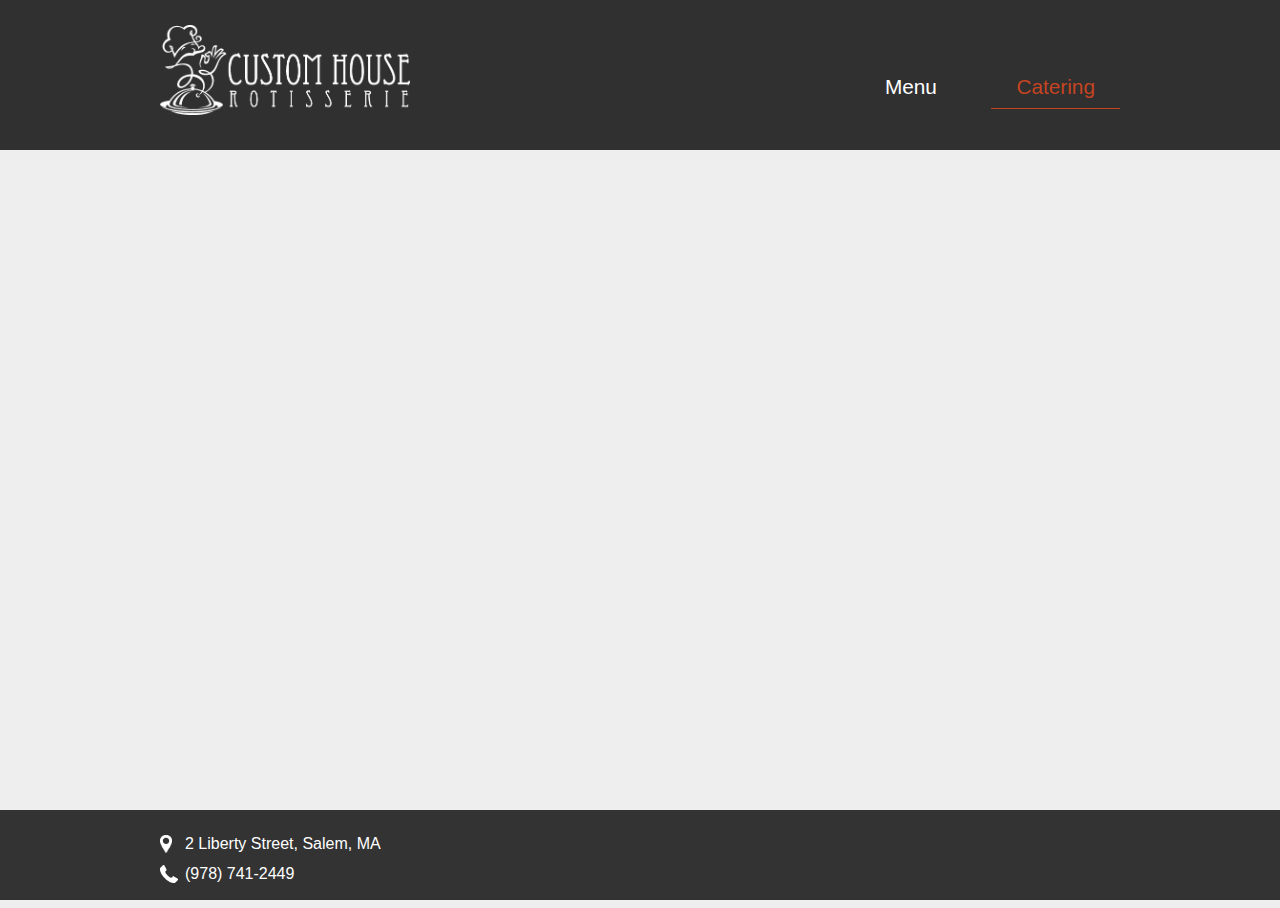
==== catering.html @ 8766b115 "Site" ====
<!DOCTYPE html>
<html>
<head>
  <meta charset="utf-8">
  <title>Custom House Rotisserie</title>
  <link rel="stylesheet" href="css/normalize.css">
  <link rel="stylesheet" href="css/style.css">
  <link href='http://fonts.googleapis.com/css?family=Alegreya:400italic,900italic,400,900' rel='stylesheet' type='text/css'>
	<link rel="icon" type="image/png" href="images/favicon.png">
  <meta name="viewport" content="width=device-width, initial-scale=1.0">
</head>

<body>
<!-- MAIN CONTENT -->

	<section id="main-content">
		<header>
		<div id="nav-container">	
			<a href="index.html"><div id="logo-container" class="left"><img src="images/logo.png"></div></a>
			<nav class="right">
				<a href="menu.html">Menu</a>
				<a class="selected" href="catering.html">Catering</a>
			</nav>
		</div>
		</header>

	</section>
	
<!-- FOOTER -->

	<footer>
		<div class="foot-container">
			<p class="address">2 Liberty Street, Salem, MA</p>
			<a href="tel:9787412449"><p class="phone">(978) 741-2449</p></a>
		</div>
	</footer>
</body>
</html>
---- css/style.css ----
html, body {
	height: 100%;
}

* {
	box-sizing: border-box;
}

body {
	background-color: #eee;
}

img {
	max-width: 100%;
}

.left {
	float: left;
}

.right {
	float: right;
}

header {
	width: 100%;
	background-color: rgba(0,0,0,.8);
	height: 150px;
}

header:after {
	clear:both;
	content: "";
	display: table;
}

#nav-container {
	max-width: 75%;
	margin: 0 auto;
	position: relative;
  	top: 50%;
 	transform: translateY(-50%);
}

#logo-container {
	max-width: 250px;
	margin-top: -50px;
}

nav a {
	text-decoration: none;
	color: white;
	margin-left: 25px;
	font-size: 1.3em;
	padding: 10px 25px
}

nav a:hover {
	color: #C44421;
	-webkit-transition: all .3s ease;
	-moz-transition: all .3s ease;
	-o-transition: all .3s ease;
	transition: all .3s ease;
	
}

#home-content {
	background: url("../images/chicken.jpg") no-repeat;
	background-size: cover;
	background-position: center;
	height: 90%;
	}
	
#home-content h1{
	color: #eee;
	font-size: 3em;
	text-align: center;
	margin-top: 20%;
}

#home-content h2{
	color: #eee;
	font-size: 2.5em;
	text-align: center;
	font-style: italic;
}

.heading-wrap {
	background: rgba(0,0,0,.5)
}

footer {
	background:#333;
	height: 10%;
	color: white;
	position: absolute;
	bottom: 0;
	width: 100%
}

.foot-container {
	width: 75%;
	margin: 0 auto;
	padding:25px 0
	;
}

footer p {
	margin-top: 0;
	margin-bottom: 12px	
}

.phone {
	background-image: url('../images/phone.png');
	background-repeat: no-repeat;
	background-size: contain;
	padding-left: 25px;
	margin-bottom: 0;
}

.address {
	background-image: url('../images/pin.png');
	background-repeat: no-repeat;
	background-size: contain;
	padding-left: 25px;
}

.selected {
	color: #C44421;
	border-bottom: 1px solid #C44421;
}

.menu-nav {
	background: #C44421;
	width: 20%;
	color: white;
	height: 740px;
	font-size: 1.5em;
	position: relative
}

.menu-nav ul {
	list-style-type: none;
	margin: 0 auto;
	width: 60%;
	position: absolute;
  top: 50%;
  left: 50%;
  transform: translate(-50%, -50%);
	-webkit-transform: translate(-50%, -50%);
}

.menu-nav li {
	padding: 20px 0;
	-webkit-user-select: none; /* webkit (safari, chrome) browsers */
  -moz-user-select: none; /* mozilla browsers */
  -khtml-user-select: none; /* webkit (konqueror) browsers */
  -ms-user-select: none; /* IE10+ */
	cursor: pointer; 
	cursor: hand; 
}

.selectedMenu{
	color: #333;
	text-decoration: underline;
	font-weight: bold;
}

.menu-nav li:hover {
	color: #333;
	text-decoration: underline;
	font-weight: bold;
}

.menu-content {
	width: 80%;
}

.menu-heading { 
	padding-left: 10%;
	border-bottom: 2px dotted #C44421;
	display: block
}

.menu-choices {
	margin-left: 10%;
}

.menu-heading h1 {
	color: #333;
	display: inline-block;
	font-size: 2.2em;
	margin-bottom: 0.1em;
	color: #C44421;
}

.menu-heading h2 {
	color: #333;
	font-size: 1.3em;
	font-style: italic;
}

.menu-item {
	font-weight: bold;
	font-size: 1em;
	color: #333;
}

.menu-item-description {
	font-style: italic;
	margin-top: -5px;
	margin-bottom: 2em;
}

.combo-number {
	margin-right: 20px;
}

footer a {
	text-decoration: none;
	color: white;
}

/************************* 
MEDIA QUERIES 
**************************/

 @media screen and (max-width : 640px) {
	 
	 #logo-container {
		 float: none;
		 margin: 0 auto;
	 }
	 
	 nav.right {
		 float: none;
		 width: 261px;
		 margin: 0 auto;
		 padding-top: 1em;
		 padding-bottom: 1em;
	 }
	 
	 
	 
	 nav a:first-child {
		 margin-left: 0;
	 }
	 
	 #home-content h1 {
		 font-size: 1.8em;
		 margin-top: 40%;
	 }
	 
	 #home-content h2 {
		 font-size: 1.5em;
	 }
	 
 }
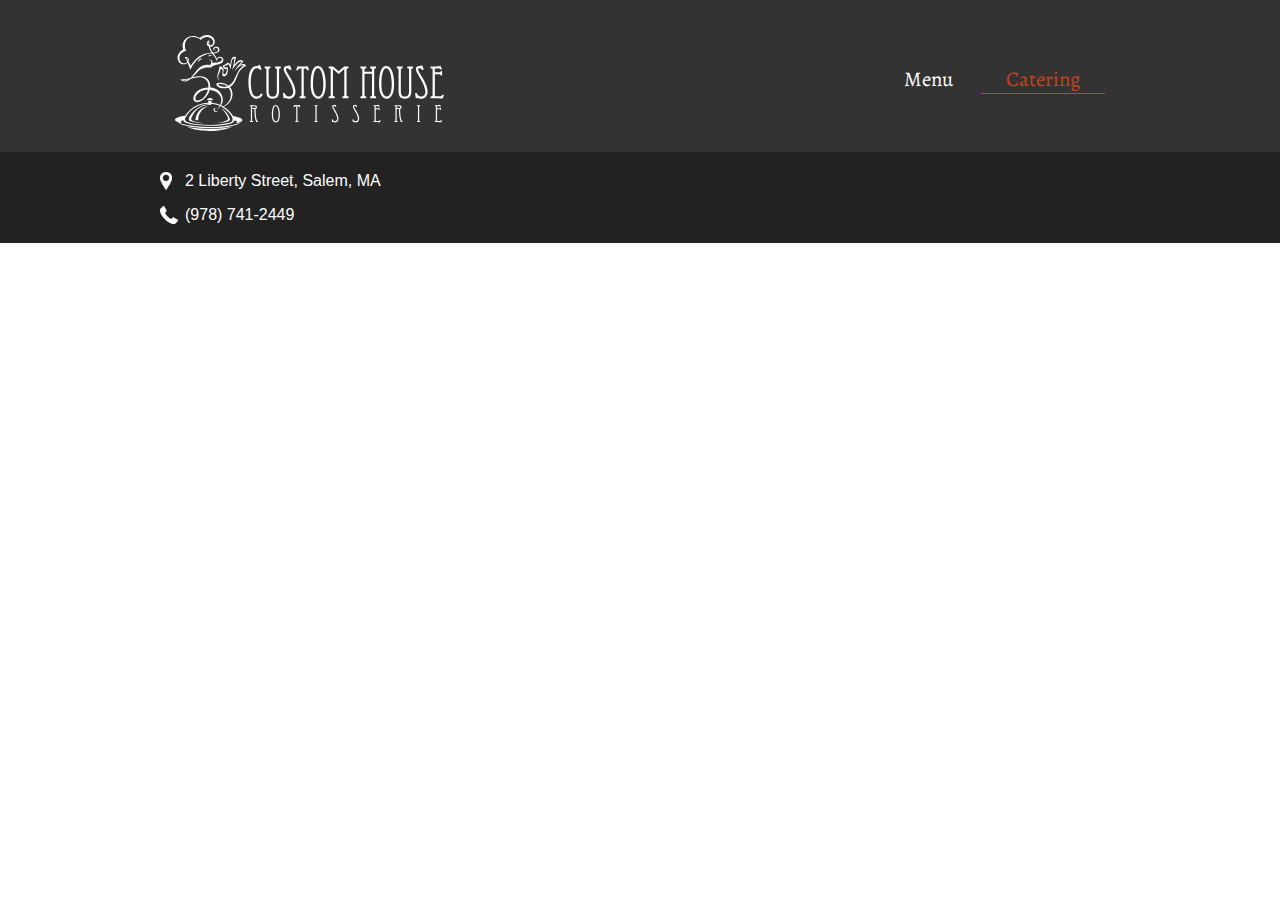
==== commit 7cd4084a: "test" ====
--- a/catering.html
+++ b/catering.html
@@ -13,25 +13,24 @@
 <body>
 <!-- MAIN CONTENT -->
 
-	<section id="main-content">
-		<header>
-		<div id="nav-container">	
-			<a href="index.html"><div id="logo-container" class="left"><img src="images/logo.png"></div></a>
+	<header class="clearfix">
+		<div class="container">
+			<a href="index.html"><img class="logo" src="images/logo.svg" alt="Custom House Logo"></a>
 			<nav class="right">
-				<a href="menu.html">Menu</a>
-				<a class="selected" href="catering.html">Catering</a>
+					<a href="menu.html">Menu</a>
+					<a class="selected" href="catering.html">Catering</a>
 			</nav>
 		</div>
-		</header>
+	</header>
 
 	</section>
 	
 <!-- FOOTER -->
 
 	<footer>
-		<div class="foot-container">
+		<div class="container">
 			<p class="address">2 Liberty Street, Salem, MA</p>
-			<a href="tel:9787412449"><p class="phone">(978) 741-2449</p></a>
+			<p class="phone">(978) 741-2449</p>
 		</div>
 	</footer>
 </body>
--- a/css/style.css
+++ b/css/style.css
@@ -1,21 +1,11 @@
-html, body {
-	height: 100%;
-}
-
 * {
 	box-sizing: border-box;
 }
 
+html, 
 body {
-	background-color: #eee;
-}
-
-img {
-	max-width: 100%;
-}
-
-.left {
-	float: left;
+	height: 100%;
+	font-family: sans-serif;
 }
 
 .right {
@@ -23,36 +13,42 @@
 }
 
 header {
-	width: 100%;
-	background-color: rgba(0,0,0,.8);
-	height: 150px;
-}
-
-header:after {
-	clear:both;
-	content: "";
-	display: table;
-}
-
-#nav-container {
+	background-color: #333;
+	font-family: 'Alegreya', serif;
+}
+
+.clearfix:after { 
+   content: "."; 
+   visibility: hidden; 
+   display: block; 
+   height: 0; 
+   clear: both;
+}
+
+.container {
 	max-width: 75%;
 	margin: 0 auto;
-	position: relative;
-  	top: 50%;
- 	transform: translateY(-50%);
-}
-
-#logo-container {
-	max-width: 250px;
-	margin-top: -50px;
-}
+}
+
+
+header .container {
+	padding: 15px;
+}
+
+.logo {
+	margin-top: 20px;
+}
+
+nav {
+	margin-top: 50px;
+}
+
 
 nav a {
 	text-decoration: none;
 	color: white;
-	margin-left: 25px;
 	font-size: 1.3em;
-	padding: 10px 25px
+	padding: 0px 25px
 }
 
 nav a:hover {
@@ -61,53 +57,31 @@
 	-moz-transition: all .3s ease;
 	-o-transition: all .3s ease;
 	transition: all .3s ease;
-	
-}
-
-#home-content {
+}
+
+section {
+	height: 80%;
+}
+
+.home-section {
 	background: url("../images/chicken.jpg") no-repeat;
 	background-size: cover;
-	background-position: center;
-	height: 90%;
-	}
-	
-#home-content h1{
-	color: #eee;
-	font-size: 3em;
-	text-align: center;
-	margin-top: 20%;
-}
-
-#home-content h2{
-	color: #eee;
-	font-size: 2.5em;
-	text-align: center;
-	font-style: italic;
-}
-
-.heading-wrap {
-	background: rgba(0,0,0,.5)
+	background-position: center center;
+	font-family: 'Alegreya', serif;
 }
 
 footer {
-	background:#333;
-	height: 10%;
-	color: white;
-	position: absolute;
-	bottom: 0;
-	width: 100%
-}
-
-.foot-container {
-	width: 75%;
-	margin: 0 auto;
-	padding:25px 0
-	;
-}
-
-footer p {
+	background-color: #222;
+	color: white;
+}
+
+footer .container {
+	padding: 1.2em 0;
+}
+
+
+footer p:nth-of-type(1) {
 	margin-top: 0;
-	margin-bottom: 12px	
 }
 
 .phone {
@@ -125,40 +99,51 @@
 	padding-left: 25px;
 }
 
-.selected {
+.home-wrap {
+	color: white;
+	text-align: center;
+	background: rgba(0,0,0,0.6);
+	height: 100%;
+	width: 100%;
+	padding: 2em 0;
+}
+
+.home-wrap h1 {
+	margin-top: 0;
+	margin-bottom: 0;
+	font-size: 3em;
+}
+
+.home-wrap h2 {
+	font-size: 2em;
+}
+
+.selected{
 	color: #C44421;
 	border-bottom: 1px solid #C44421;
 }
+/********************
+MENU PAGE
+*******************/
 
 .menu-nav {
 	background: #C44421;
-	width: 20%;
-	color: white;
-	height: 740px;
-	font-size: 1.5em;
-	position: relative
+	color: white;
+	text-align: center;
+	padding: 25px;
+	font-weight: bold;
+	font-size: 1.2em;
 }
 
 .menu-nav ul {
 	list-style-type: none;
-	margin: 0 auto;
-	width: 60%;
-	position: absolute;
-  top: 50%;
-  left: 50%;
-  transform: translate(-50%, -50%);
-	-webkit-transform: translate(-50%, -50%);
-}
-
-.menu-nav li {
-	padding: 20px 0;
-	-webkit-user-select: none; /* webkit (safari, chrome) browsers */
-  -moz-user-select: none; /* mozilla browsers */
-  -khtml-user-select: none; /* webkit (konqueror) browsers */
-  -ms-user-select: none; /* IE10+ */
-	cursor: pointer; 
-	cursor: hand; 
-}
+	margin-top: 0;
+}
+
+.menu-nav ul li {
+	display: inline-block;
+	padding: 10px 15px;
+}	
 
 .selectedMenu{
 	color: #333;
@@ -170,89 +155,46 @@
 	color: #333;
 	text-decoration: underline;
 	font-weight: bold;
-}
-
-.menu-content {
-	width: 80%;
-}
-
-.menu-heading { 
-	padding-left: 10%;
-	border-bottom: 2px dotted #C44421;
-	display: block
-}
-
-.menu-choices {
-	margin-left: 10%;
-}
-
-.menu-heading h1 {
-	color: #333;
-	display: inline-block;
-	font-size: 2.2em;
-	margin-bottom: 0.1em;
-	color: #C44421;
-}
-
-.menu-heading h2 {
-	color: #333;
-	font-size: 1.3em;
-	font-style: italic;
-}
-
-.menu-item {
-	font-weight: bold;
-	font-size: 1em;
-	color: #333;
-}
-
-.menu-item-description {
-	font-style: italic;
-	margin-top: -5px;
-	margin-bottom: 2em;
-}
-
-.combo-number {
-	margin-right: 20px;
-}
-
-footer a {
-	text-decoration: none;
-	color: white;
-}
-
-/************************* 
-MEDIA QUERIES 
-**************************/
-
- @media screen and (max-width : 640px) {
+	cursor: pointer;
+}
+
+
+
+
+@media screen and (max-width : 768px) {
 	 
-	 #logo-container {
-		 float: none;
-		 margin: 0 auto;
-	 }
-	 
-	 nav.right {
-		 float: none;
-		 width: 261px;
-		 margin: 0 auto;
-		 padding-top: 1em;
-		 padding-bottom: 1em;
-	 }
-	 
-	 
-	 
-	 nav a:first-child {
-		 margin-left: 0;
-	 }
-	 
-	 #home-content h1 {
-		 font-size: 1.8em;
-		 margin-top: 40%;
-	 }
-	 
-	 #home-content h2 {
-		 font-size: 1.5em;
-	 }
-	 
+/***** Header and Footer ******/	
+	
+	header {
+		text-align: center;
+	}
+	
+	.logo {
+		margin: 0 auto;
+	}
+	
+	section {
+		height: 70%;
+	}
+
+ nav.right {
+	float: none;
+	display: block;
+	margin: 0 auto;
+	padding-top: 1em;
  }
+	
+	.home-wrap h1 {
+	font-size: 2em;
+}
+
+.home-wrap h2 {
+	font-size: 1.5em;
+}
+	
+/***** Menu ******/
+.menu-nav {
+	font-size: initial;
+}
+	
+}
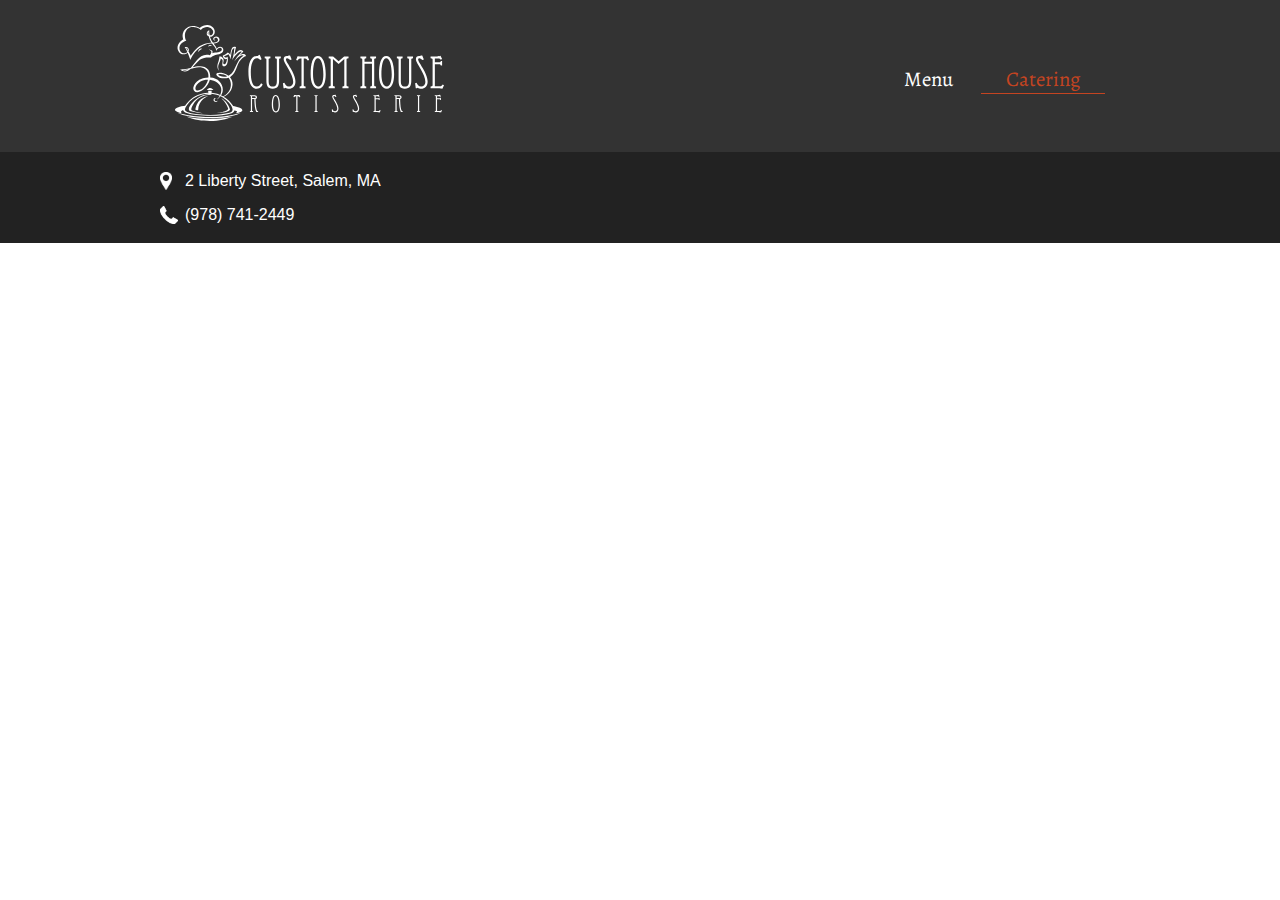
==== commit f7354c90: "test" ====
--- a/catering.html
+++ b/catering.html
@@ -30,7 +30,7 @@
 	<footer>
 		<div class="container">
 			<p class="address">2 Liberty Street, Salem, MA</p>
-			<p class="phone">(978) 741-2449</p>
+			<a href="tel:19787412449"><p class="phone">(978) 741-2449</p></a>
 		</div>
 	</footer>
 </body>
--- a/css/style.css
+++ b/css/style.css
@@ -36,7 +36,9 @@
 }
 
 .logo {
-	margin-top: 20px;
+	padding-top: 10px;
+	padding-bottom: 10px;
+	max-width: 100%;
 }
 
 nav {
@@ -79,6 +81,11 @@
 	padding: 1.2em 0;
 }
 
+footer a {
+	color: white;
+	text-decoration: none;
+}
+
 
 footer p:nth-of-type(1) {
 	margin-top: 0;
@@ -101,11 +108,9 @@
 
 .home-wrap {
 	color: white;
+	position: relative;
 	text-align: center;
-	background: rgba(0,0,0,0.6);
-	height: 100%;
-	width: 100%;
-	padding: 2em 0;
+	background: rgba(0,0,0,.4)
 }
 
 .home-wrap h1 {
@@ -118,6 +123,7 @@
 	font-size: 2em;
 }
 
+
 .selected{
 	color: #C44421;
 	border-bottom: 1px solid #C44421;
@@ -130,7 +136,7 @@
 	background: #C44421;
 	color: white;
 	text-align: center;
-	padding: 25px;
+	padding: 25px 0px;
 	font-weight: bold;
 	font-size: 1.2em;
 }
@@ -138,6 +144,7 @@
 .menu-nav ul {
 	list-style-type: none;
 	margin-top: 0;
+	padding-left: 0;
 }
 
 .menu-nav ul li {
@@ -158,43 +165,100 @@
 	cursor: pointer;
 }
 
-
-
+.menu-heading {
+	color: #C44421;
+	text-align: center;
+	border-bottom: 2px dotted #666;
+	
+}
+
+.menu-heading h1 {
+	font-size: 2.4em;
+}
+
+.menu-heading h2 {
+	font-size: 1.2em;
+	color: #666;
+	width: 75%;
+	margin: 0 auto 15px;
+	text-align: left;
+}
+
+.menu-choices {
+	width: 75%;
+	margin: 0 auto;
+}
+
+.menu-item-container {
+	padding: 1.5em 0;
+	border-bottom: 1px solid #C44421;
+}
+
+.menu-item-container:last-of-type {
+	border-bottom: none;
+}
+
+.menu-item {
+	color: #333;
+	font-weight: bold;
+}
+
+.menu-item-description {
+	font-style: italic;
+	color: #666;
+}
+
+.combo-number {
+	display: inline-block;
+	color: white;
+	background: #C44421;
+	font-size: 1.8em;
+	padding: 5px;
+	border-radius: 3px;
+	margin-right: 5px;
+}
 
 @media screen and (max-width : 768px) {
 	 
 /***** Header and Footer ******/	
 	
-	header {
-		text-align: center;
+		header {
+			text-align: center;
+		}
+
+		.logo {
+			margin: 0 auto;
+		}
+
+
+	 nav.right {
+		float: none;
+		display: block;
+		margin: 0 auto;
+		padding-top: 1em;
+	 }
+
+	.home-wrap h1 {
+		font-size: 2em;
+	}
+
+	.home-wrap h2 {
+		font-size: 1.5em;
+	}
+
+	/***** Menu ******/
+	.menu-nav {
+		font-size: initial;
+		padding: 10px;
 	}
 	
-	.logo {
-		margin: 0 auto;
-	}
-	
-	section {
-		height: 70%;
-	}
-
- nav.right {
-	float: none;
-	display: block;
-	margin: 0 auto;
-	padding-top: 1em;
- }
-	
-	.home-wrap h1 {
-	font-size: 2em;
-}
-
-.home-wrap h2 {
-	font-size: 1.5em;
-}
-	
-/***** Menu ******/
-.menu-nav {
-	font-size: initial;
-}
-	
-}
+}
+
+@media screen and (max-width: 365px) {
+	nav a {
+		padding: 0 10px;
+	}
+}
+
+
+
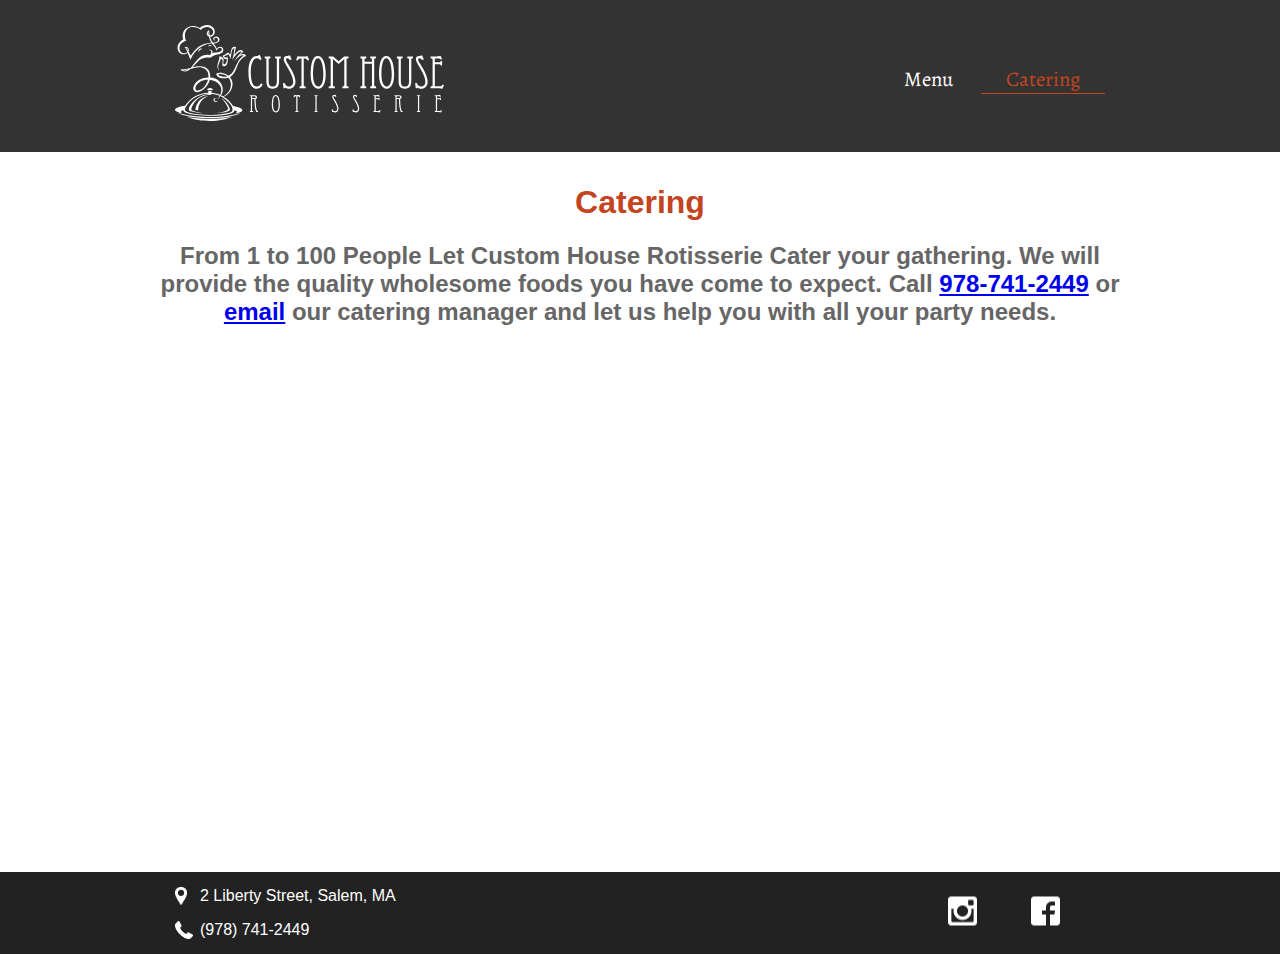
==== commit 56150458: "Social Div" ====
--- a/catering.html
+++ b/catering.html
@@ -23,14 +23,31 @@
 		</div>
 	</header>
 
+	<section class="main-section">
+        <div class="cater-info">
+            <h1>Catering</h1>
+            <h2>From 1 to 100 People
+                Let Custom House Rotisserie
+                Cater your gathering. We will provide
+                the quality wholesome foods you have come to expect.
+                Call <a href="tel:19787412449">978-741-2449</a> or <a href="mailto:catering@thecustomhouserotisserie.com">email</a> our catering manager
+                and let us help you with all your party needs.
+            </h2>
+        </div>
 	</section>
 	
 <!-- FOOTER -->
 
-	<footer>
+		<footer>
 		<div class="container">
-			<p class="address">2 Liberty Street, Salem, MA</p>
-			<a href="tel:19787412449"><p class="phone">(978) 741-2449</p></a>
+            <div class="contact">
+                <a href="https://maps.google.com?q=2+Liberty+Street+Salem+MA+01970"><p class="address">2 Liberty Street, Salem, MA</p>
+                <a href="tel:19787412449"><p class="phone">(978) 741-2449</p></a>
+            </div>
+            <div class="social">
+                <a href="https://instagram.com/custom_house_rotisserie"><img src="images/insta.png" alt="Instagram Logo"></a>
+                <a href="https://www.facebook.com/Customhouserotisserie"><img src="images/facebook.png" alt="Facebook Logo"></a>
+            </div>
 		</div>
 	</footer>
 </body>
--- a/css/style.css
+++ b/css/style.css
@@ -66,9 +66,12 @@
 }
 
 .home-section {
-	background: url("../images/chicken.jpg") no-repeat;
+	background: linear-gradient(
+      rgba(0, 0, 0, 0.45), 
+      rgba(0, 0, 0, 0.45)),
+		  url("../images/chicken1.jpg") no-repeat;
 	background-size: cover;
-	background-position: center center;
+	background-position: top center;
 	font-family: 'Alegreya', serif;
 }
 
@@ -78,7 +81,8 @@
 }
 
 footer .container {
-	padding: 1.2em 0;
+    position:relative;
+	padding: 15px;
 }
 
 footer a {
@@ -89,6 +93,10 @@
 
 footer p:nth-of-type(1) {
 	margin-top: 0;
+}
+
+.contact{
+    display: inline-block;
 }
 
 .phone {
@@ -106,11 +114,25 @@
 	padding-left: 25px;
 }
 
+.social{
+	width:100%;
+    padding-right:50px;
+    position:absolute;
+    top: 50%;
+    transform: translateY(-50%);
+    text-align: right;
+    float: right;
+}
+
+.social a{
+    padding: 0px 25px;
+}
+
 .home-wrap {
 	color: white;
 	position: relative;
 	text-align: center;
-	background: rgba(0,0,0,.4)
+	padding-top: 6em;
 }
 
 .home-wrap h1 {
@@ -136,7 +158,6 @@
 	background: #C44421;
 	color: white;
 	text-align: center;
-	padding: 25px 0px;
 	font-weight: bold;
 	font-size: 1.2em;
 }
@@ -144,7 +165,7 @@
 .menu-nav ul {
 	list-style-type: none;
 	margin-top: 0;
-	padding-left: 0;
+	padding: 25px 0px;
 }
 
 .menu-nav ul li {
@@ -154,13 +175,11 @@
 
 .selectedMenu{
 	color: #333;
-	text-decoration: underline;
 	font-weight: bold;
 }
 
 .menu-nav li:hover {
 	color: #333;
-	text-decoration: underline;
 	font-weight: bold;
 	cursor: pointer;
 }
@@ -168,7 +187,6 @@
 .menu-heading {
 	color: #C44421;
 	text-align: center;
-	border-bottom: 2px dotted #666;
 	
 }
 
@@ -181,12 +199,13 @@
 	color: #666;
 	width: 75%;
 	margin: 0 auto 15px;
-	text-align: left;
+	text-align: center;
 }
 
 .menu-choices {
 	width: 75%;
 	margin: 0 auto;
+	border-top: 2px dotted #666;
 }
 
 .menu-item-container {
@@ -218,6 +237,28 @@
 	margin-right: 5px;
 }
 
+/********************
+CATERING PAGE
+*******************/
+
+.main-section{
+    text-align: center;
+    color: #666;
+}
+
+.cater-info{
+    padding:10px 0px;
+    margin:0px auto;
+    width:75%;
+}
+
+.cater-info h1{
+    color:#C44421;
+}
+
+/********************
+RESPONSIVE QUERIES
+*******************/
 @media screen and (max-width : 768px) {
 	 
 /***** Header and Footer ******/	
@@ -230,6 +271,18 @@
 			margin: 0 auto;
 		}
 
+		.contact{
+			
+		}
+
+		.social{
+			position: static;
+  			float: none;
+  			text-align: center;
+  			padding: 25px; 0px;
+  			transform: translate(0%);
+		}
+
 
 	 nav.right {
 		float: none;
@@ -252,6 +305,10 @@
 		padding: 10px;
 	}
 	
+	.menu-heading h2 {
+		font-size: 1em;
+	}
+	
 }
 
 @media screen and (max-width: 365px) {
